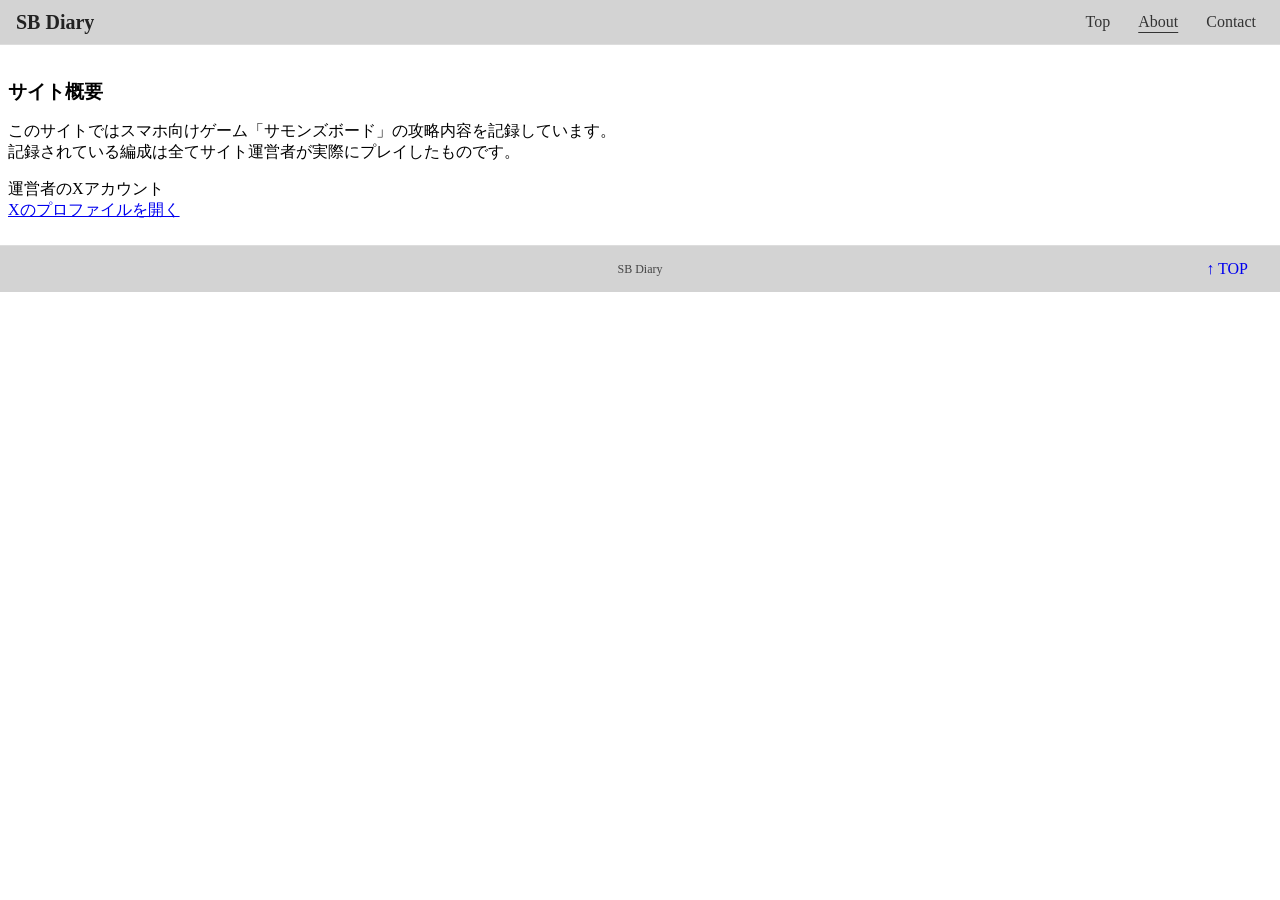
==== about.html @ 4b9c4da1 "Add files via upload" ====
<!DOCTYPE html>
<html lang="ja">
<head>
  <meta charset="UTF-8">
  <meta name="viewport" content="width=device-width, initial-scale=1">
  <link rel="stylesheet" href="./style.css">

  <title>SB Diary</title>

</head>
<body>
  <header class="site-header" id="top" tabindex="-1">
    <h3 class="site-title">
      <a href="./index.html">SB Diary</a>
    </h3>

    <nav class="site-nav" aria-label="メインナビゲーション">
      <ul>
        <li><a href="./index.html">Top</a></li>
        <li><a href="./about.html" aria-current="page">About</a></li>
        <li><a href="./contact.html">Contact</a></li>
      </ul>
    </nav>
  </header>
  <main class="main-background">
    <h3>サイト概要</h3>
    <p>
      このサイトではスマホ向けゲーム「サモンズボード」の攻略内容を記録しています。<br>
      記録されている編成は全てサイト運営者が実際にプレイしたものです。<br>
    </p>
    <p>
      運営者のXアカウント<br>
      <a href="https://x.com/TimeWarp151" target="_blank">Xのプロファイルを開く</a>
    </p>
  </main>
  <footer class="site-footer">
    <small class="site-footer-title">SB Diary</small>
    <a class="back-to-top" href="#top" aria-label="ページの先頭に戻る">↑ TOP</a>
  </footer>
</body>
</html>
---- style.css ----
html {
  scroll-behavior: smooth;
}

body {
  margin: 0;
}

@media (prefers-reduced-motion: reduce) {
  html {
    scroll-behavior: auto;
  }
}

h1, h2, h3 {
  margin-bottom: 5px;
  margin-top: 10px;
}

main {
  padding: 1.5em 8px 8px;
}

/*
.main-background {
	background-size: 8px 8px;
	background-repeat: repeat;
	background-image:
		repeating-conic-gradient(from 0deg,
		#ffffff 0deg 90deg,
		#dfdfdf 90deg 180deg);
}
*/

table {
    border-collapse: collapse;
    max-width: 100%;
    width: 100%; /* 画面幅を100%に固定 */
}

td {
    border-bottom: 2px solid #202020;
    border-left: none;
    border-right: none;
    font-size: clamp(0.5em, 1vw, 1em);
    padding: 3px;
    text-align: left;
}

td > details[open] {
background-color: #ccffff;
display: block;
}

td > details[open]::before {
content: "";
position: absolute;
inset: 0;
z-index: -1;
}

td > details[open] > summary {
background-color: #66ffff;
}

td > details > summary {
cursor: pointer;
}

td:first-child { padding-left: 12px; }

td:nth-child(n+5) { text-align: center; }

th {
    background-color: #404040;
    border-bottom: 2px solid #202020;
    border-left: none;
    border-right: none;
    border-top: 2px solid #202020;
    color: #ffffff;
    font-size: clamp(0.5em, 1vw, 1em);
    padding: 3px;
    text-align: center;
    white-space: nowrap;
}

tr:nth-child(odd of :not([none])) {
    background-color: #ffffff;
}

tr:nth-child(even of :not([none])) {
    background-color: #d3d3d3;
}

#keyword {
    font-size: 16px;
}

.site-header {
  display: flex;
  align-items: center;
  justify-content: space-between;
  flex-wrap: wrap;
  gap: 0 24px;
  padding: 0 16px;
  background-color: #d3d3d3;
  border-bottom: 1px solid #ddd;
}

.site-title {
  margin: 0;
  font-size: 1.25rem;
}

.site-title a {
  color: #222;
  text-decoration: none;
}

.site-nav ul {
  display: flex;
  flex-wrap: wrap;
  justify-content: flex-end;
  gap: 4px 12px;
  margin: 0;
  padding: 0;
  list-style: none;
}

.site-nav a {
  display: inline-flex;
  align-items: center;
  justify-content: center;
  min-height: 44px;
  padding: 0 8px;
  color: #333;
  text-decoration: none;
}

.site-nav a:hover,
.site-nav a[aria-current="page"] {
  text-decoration: underline;
  text-underline-offset: 5px;
}

.site-header a:focus-visible {
  outline: 2px solid #0066cc;
  outline-offset: 3px;
}

.site-footer {
  display: grid;
  grid-template-columns: minmax(0, 1fr) auto minmax(0, 1fr);
  align-items: center;
  justify-content: space-between;
  flex-wrap: wrap;
  gap: 8px 16px;
  padding: 12px 16px;
  border-top: 1px solid #ddd;
  background-color: #d3d3d3;
  color: #444;
}

.site-footer-title {
  grid-column: 2;
  font-size: 0.75rem;
}

.back-to-top {
  display: inline-flex;
  align-items: center;
  justify-content: center;
  box-sizing: border-box;
  margin-left: auto;
  min-width: 22px;
  min-height: 22px;
  padding: 0 16px;
  border-radius: 6px;
  /* background-color: #404040; */
  /* color: #fff; */
  text-decoration: none;
}

.back-to-top:hover {
  background-color: #b1b1b1;
}

.back-to-top:focus-visible {
  outline: 2px solid #0066cc;
  outline-offset: 3px;
}

@media screen and (max-width: 1179px) {

    /*
    h1 {
        font-size: 1.4em;
    }

    h2 {
        font-size: 1.2em;
    }

    h3 {
        font-size: 1.0em;
    }
    */

    table {
        font-size: 1.2em;
        table-layout: fixed;
        width: 100%;
    }

    td {
        display: flex;
        flex-wrap: nowrap;
        font-size: 0.7em;
        justify-content: space-between;
        text-align: left;
    }

    td:before {
        content: attr(data-label);
        flex: 1;
        font-weight: bold;
        white-space: nowrap;
    }

    td:first-child {
        background-color: #606060;
        color: white;
        font-size: 0.8em;
        font-weight: bold;
        text-align: left;
    }

    td:nth-child(even) {
        background-color: #f3f3f3;
    }

    th{
        font-size: 0.9em;
    }

    thead {
        display: none;
        font-size: 0.8em;
    }

    tr {
        width: 100%;
        margin-bottom: 10px;
    }

    .table-container {
        width: 100%;
        overflow-x: auto;
    }
}

@media screen and (max-width: 480px) {
  .site-nav {
    width: 100%;
  }
}
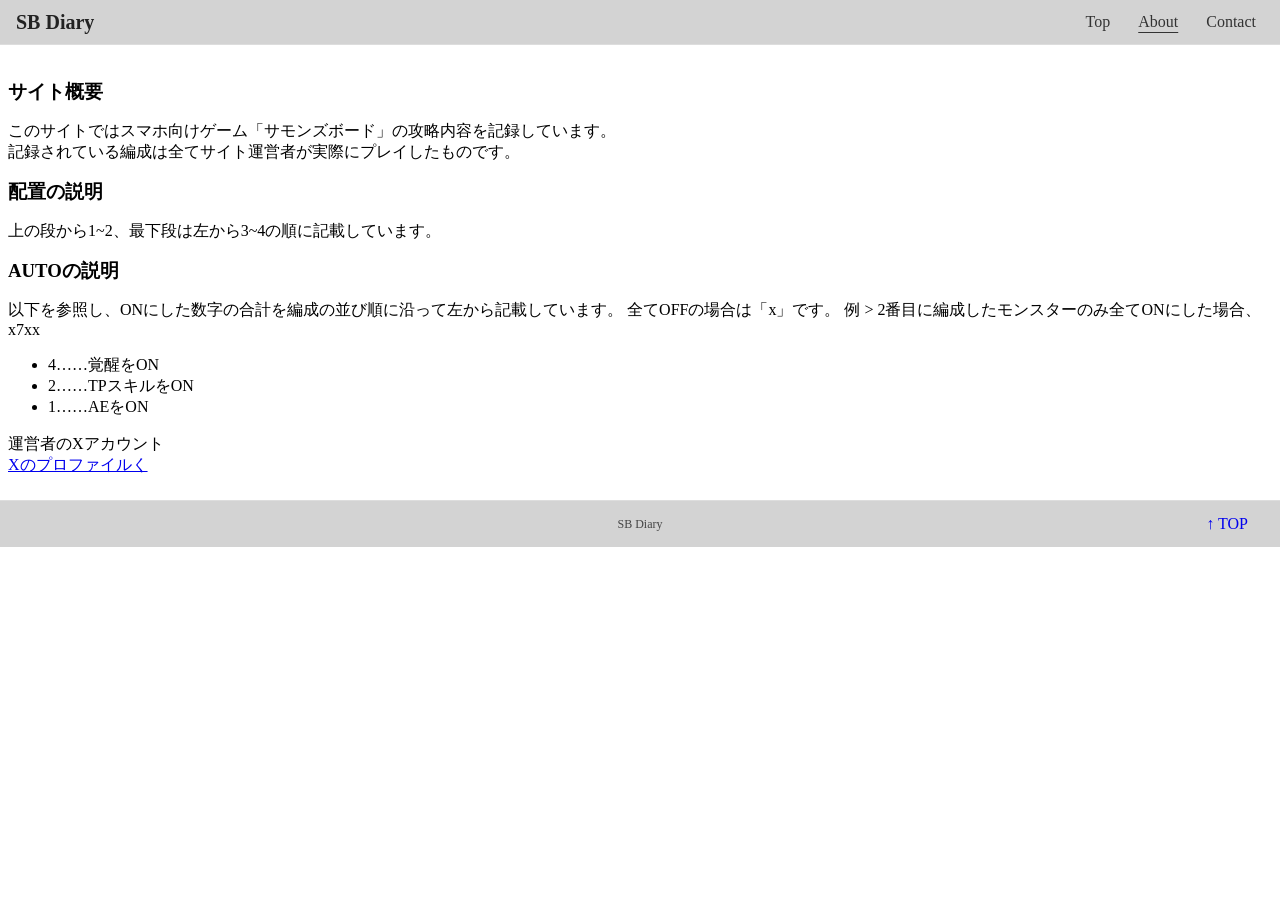
==== commit b2dbfc59: "Add files via upload" ====
--- a/about.html
+++ b/about.html
@@ -28,9 +28,26 @@
       このサイトではスマホ向けゲーム「サモンズボード」の攻略内容を記録しています。<br>
       記録されている編成は全てサイト運営者が実際にプレイしたものです。<br>
     </p>
+    <h3>配置の説明</h3>
+    <p>
+      上の段から1~2、最下段は左から3~4の順に記載しています。
+    </p>
+
+    <h3>AUTOの説明</h3>
+    <p>
+      以下を参照し、ONにした数字の合計を編成の並び順に沿って左から記載しています。
+      全てOFFの場合は「x」です。
+      例&nbsp;>&nbsp;2番目に編成したモンスターのみ全てONにした場合、x7xx 
+      <ul>
+        <li>4……覚醒をON</li>
+        <li>2……TPスキルをON</li>
+        <li>1……AEをON</li>
+      </ul>
+    </p>
+
     <p>
       運営者のXアカウント<br>
-      <a href="https://x.com/TimeWarp151" target="_blank">Xのプロファイルを開く</a>
+      <a href="https://x.com/TimeWarp151" target="_blank">Xのプロファイルく</a>
     </p>
   </main>
   <footer class="site-footer">
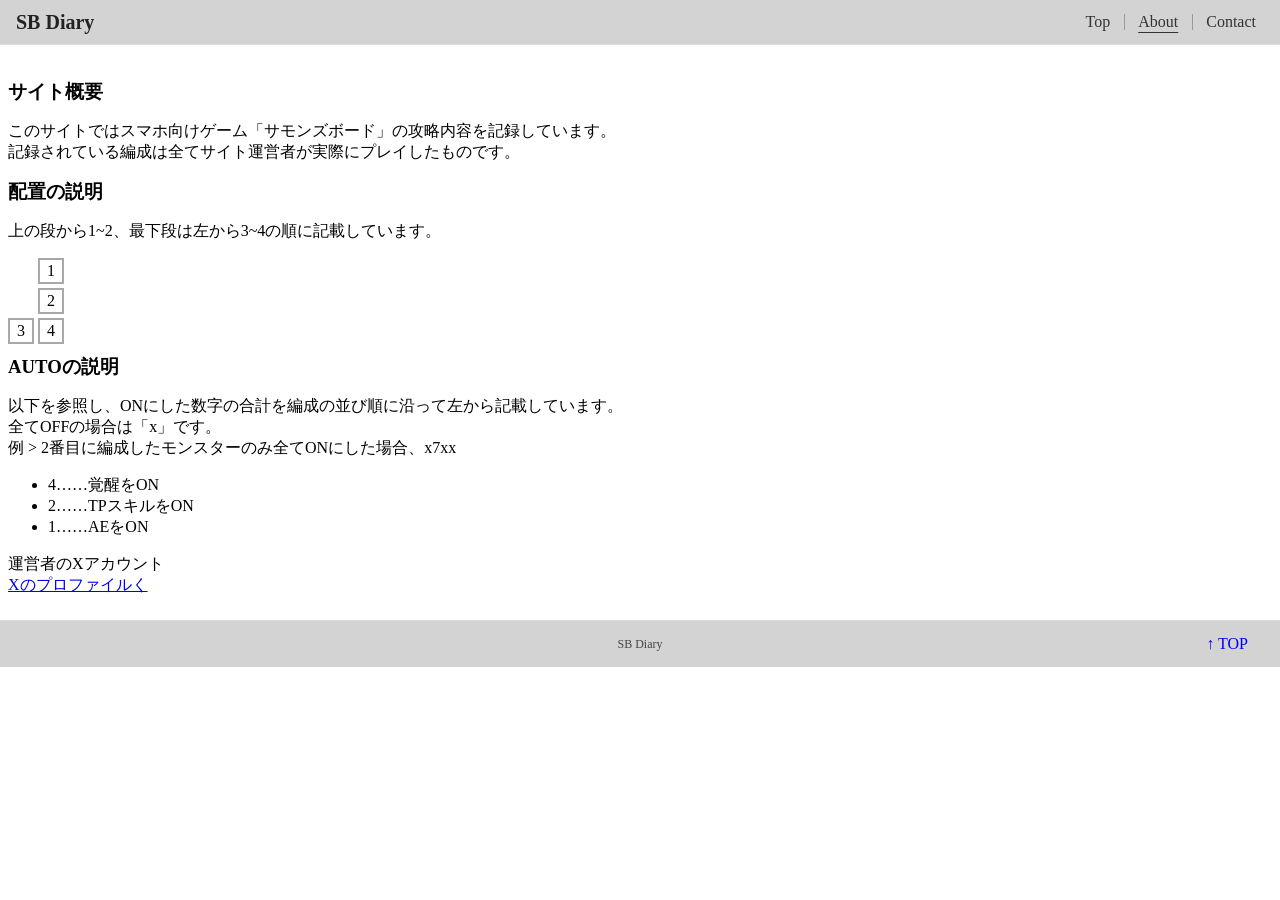
==== commit b117cf5a: "Add files via upload" ====
--- a/about.html
+++ b/about.html
@@ -32,11 +32,19 @@
     <p>
       上の段から1~2、最下段は左から3~4の順に記載しています。
     </p>
+    <div class="grid-container">
+      <div class="square"></div>
+      <div class="square">1</div>
+      <div class="square"></div>
+      <div class="square">2</div>
+      <div class="square">3</div>
+      <div class="square">4</div>
+    </div>
 
     <h3>AUTOの説明</h3>
     <p>
-      以下を参照し、ONにした数字の合計を編成の並び順に沿って左から記載しています。
-      全てOFFの場合は「x」です。
+      以下を参照し、ONにした数字の合計を編成の並び順に沿って左から記載しています。<br>
+      全てOFFの場合は「x」です。<br>
       例&nbsp;>&nbsp;2番目に編成したモンスターのみ全てONにした場合、x7xx 
       <ul>
         <li>4……覚醒をON</li>
--- a/style.css
+++ b/style.css
@@ -32,6 +32,148 @@
 		#dfdfdf 90deg 180deg);
 }
 */
+#keyword {
+  padding: 4px 6px;
+}
+
+
+#count {
+  font-size: 0.75rem;
+}
+
+.results-toolbar {
+  display: flex;
+  align-items: center;
+  justify-content: space-between;
+  gap: 12px;
+  margin: 16px 0;
+}
+
+.details-controls {
+  display: flex;
+  align-items: center;
+  font-size: 0.75rem;
+  gap: 6px;
+  flex-shrink: 0;
+  margin-left: auto;
+}
+
+/* キーボードで操作できる状態を保って隠す */
+.auto-filter input {
+  position: absolute;
+  width: 1px;
+  height: 1px;
+  margin: -1px;
+  padding: 0;
+  overflow: hidden;
+  clip-path: inset(50%);
+}
+
+.auto-filter {
+  display: inline-flex;
+  align-items: center;
+  gap: 8px;
+  position: relative;
+  font-size: 0.75rem;
+  white-space: nowrap;
+  cursor: pointer;
+}
+
+.toggle-track {
+  position: relative;
+  width: 36px;
+  height: 20px;
+  flex-shrink: 0;
+  border-radius: 10px;
+  background-color: #777;
+}
+
+.toggle-track::before {
+  content: "";
+  position: absolute;
+  top: 2px;
+  left: 2px;
+  width: 16px;
+  height: 16px;
+  border-radius: 50%;
+  background-color: #fff;
+}
+
+.auto-filter input:checked + .toggle-track {
+  background-color: #0066cc;
+}
+
+.auto-filter input:checked + .toggle-track::before {
+  transform: translateX(16px);
+}
+
+.auto-filter input:focus-visible + .toggle-track {
+  outline: 2px solid #0066cc;
+  outline-offset: 3px;
+}
+
+.details-controls button {
+  border: 2px solid #434343;
+  border-radius: 5px;
+  /* border-radius: 999px; */
+  font-size: 0.75rem;
+  padding: 5px 10px;
+  cursor: pointer;
+  width: 6em;
+}
+
+.details-controls button[aria-pressed="true"] {
+  background-color: #404040;
+  color: #fff;
+}
+
+.tooltip {
+  position: relative;
+  display: inline-block;
+}
+
+.tooltip-trigger {
+  padding: 0;
+  border: 0;
+  background: transparent;
+  color: inherit;
+  font: inherit;
+  cursor: pointer;
+  text-decoration: underline dotted;
+  text-underline-offset: 3px;
+}
+
+.tooltip-text {
+  display: none;
+  position: absolute;
+  top: 100%;
+  right: 0;
+  z-index: 10;
+  box-sizing: border-box;
+  width: min(20rem, calc(100vw - 32px));
+  max-height: 50vh;
+  overflow-y: auto;
+  padding: 10px 12px;
+  border-radius: 6px;
+  background-color: #333;
+  color: #fff;
+  font-size: 0.875rem;
+  font-weight: normal;
+  line-height: 1.6;
+  text-align: left;
+  white-space: pre-wrap;
+  overflow-wrap: anywhere;
+  box-shadow: 0 2px 8px #0003;
+}
+
+.tooltip-trigger[aria-expanded="true"] + .tooltip-text {
+  display: block;
+}
+
+.tooltip-trigger:focus-visible {
+  outline: 2px solid #0066cc;
+  outline-offset: 3px;
+}
 
 table {
     border-collapse: collapse;
@@ -128,6 +270,21 @@
   list-style: none;
 }
 
+.site-nav li {
+  position: relative;
+}
+
+.site-nav li + li::before {
+  content: "";
+  position: absolute;
+  left: -6px;
+  top: 50%;
+  transform: translateY(-50%);
+  width: 1px;
+  height: 1em;
+  background-color: #999;
+}
+
 .site-nav a {
   display: inline-flex;
   align-items: center;
@@ -191,7 +348,43 @@
   outline-offset: 3px;
 }
 
+
+.grid-container {
+  display: grid;
+  grid-template-columns: repeat(2, 26px);
+  gap: 4px;
+}
+
+.square {
+  display: grid;
+  place-items: center;
+  width: 26px;
+  aspect-ratio: 1 / 1;
+  box-sizing: border-box;
+}
+
+/* 右側の3個 */
+.square:nth-child(2n) {
+  border: 2px solid #a8a8a8;
+}
+
+/* 最下段の2個 */
+.square:nth-last-child(-n+2) {
+  border: 2px solid #a8a8a8;
+}
+
+
 @media screen and (max-width: 1179px) {
+
+    /* 横スクロール領域で吹き出しが切れないよう、画面下部に表示 */
+    .tooltip-text {
+        position: fixed;
+        top: auto;
+        right: 16px;
+        bottom: 16px;
+        left: 16px;
+        width: auto;
+    }
 
     /*
     h1 {
@@ -261,7 +454,33 @@
 }
 
 @media screen and (max-width: 480px) {
+  .site-header {
+    flex-wrap: nowrap;
+    gap: 8px;
+    padding: 0 8px;
+  }
+
+  .site-title {
+    font-size: clamp(1rem, 4vw, 1.125rem);
+    white-space: nowrap;
+  }
+
   .site-nav {
-    width: 100%;
-  }
-}
+    flex: 0 0 auto;
+    font-size: clamp(0.75rem, 3vw, 0.875rem);
+  }
+
+  .site-nav ul {
+    flex-wrap: nowrap;
+    gap: 8px;
+  }
+
+  .site-nav li + li::before {
+    left: -4px;
+  }
+
+  .site-nav a {
+    padding: 0 4px;
+    white-space: nowrap;
+  }
+}
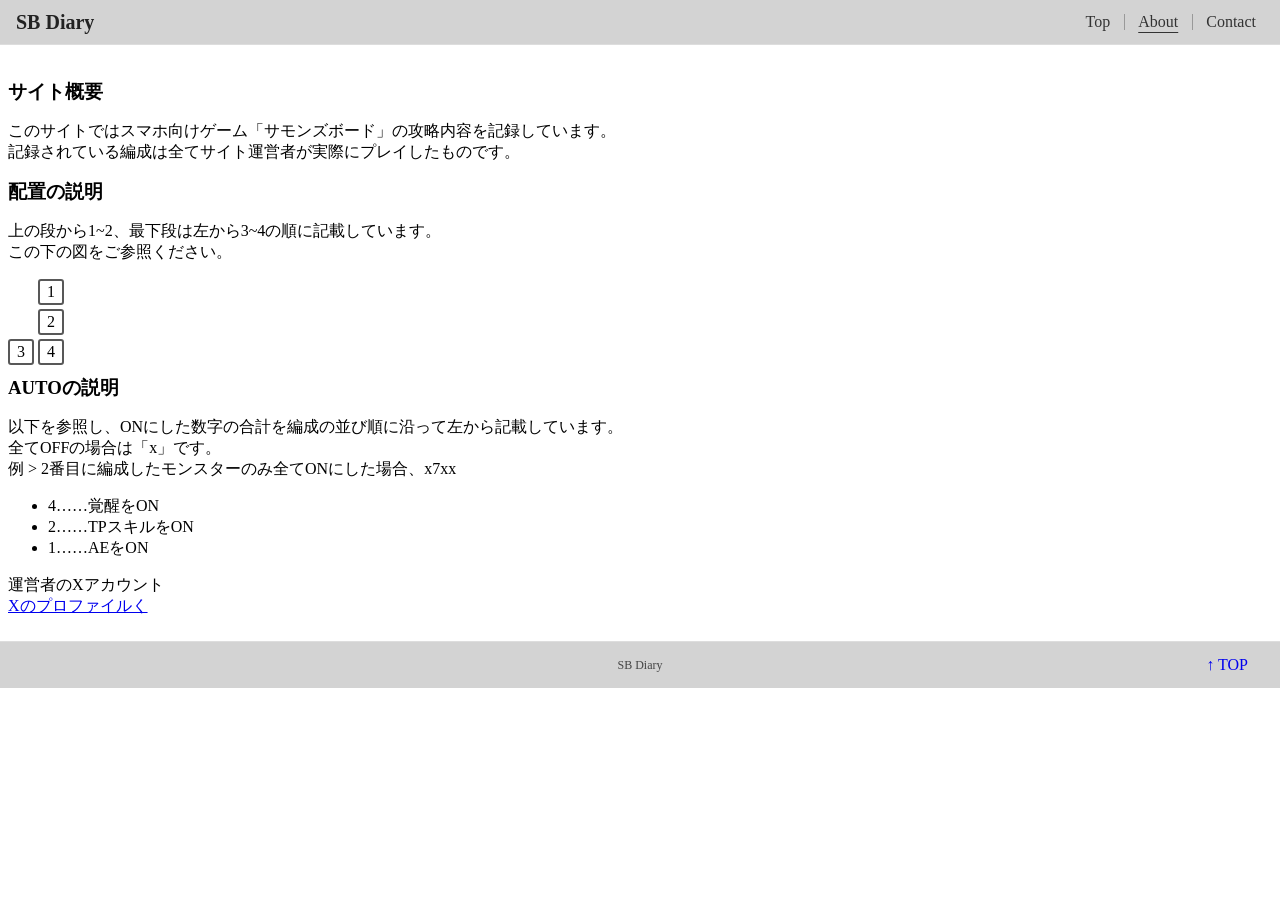
==== commit 30db65a4: "Add files via upload" ====
--- a/about.html
+++ b/about.html
@@ -30,7 +30,8 @@
     </p>
     <h3>配置の説明</h3>
     <p>
-      上の段から1~2、最下段は左から3~4の順に記載しています。
+      上の段から1~2、最下段は左から3~4の順に記載しています。<br>
+      この下の図をご参照ください。
     </p>
     <div class="grid-container">
       <div class="square"></div>
--- a/style.css
+++ b/style.css
@@ -365,12 +365,14 @@
 
 /* 右側の3個 */
 .square:nth-child(2n) {
-  border: 2px solid #a8a8a8;
+  border: 2px solid #585858;
+  border-radius: 3px;
 }
 
 /* 最下段の2個 */
 .square:nth-last-child(-n+2) {
-  border: 2px solid #a8a8a8;
+  border: 2px solid #585858;
+  border-radius: 3px;
 }
 
 
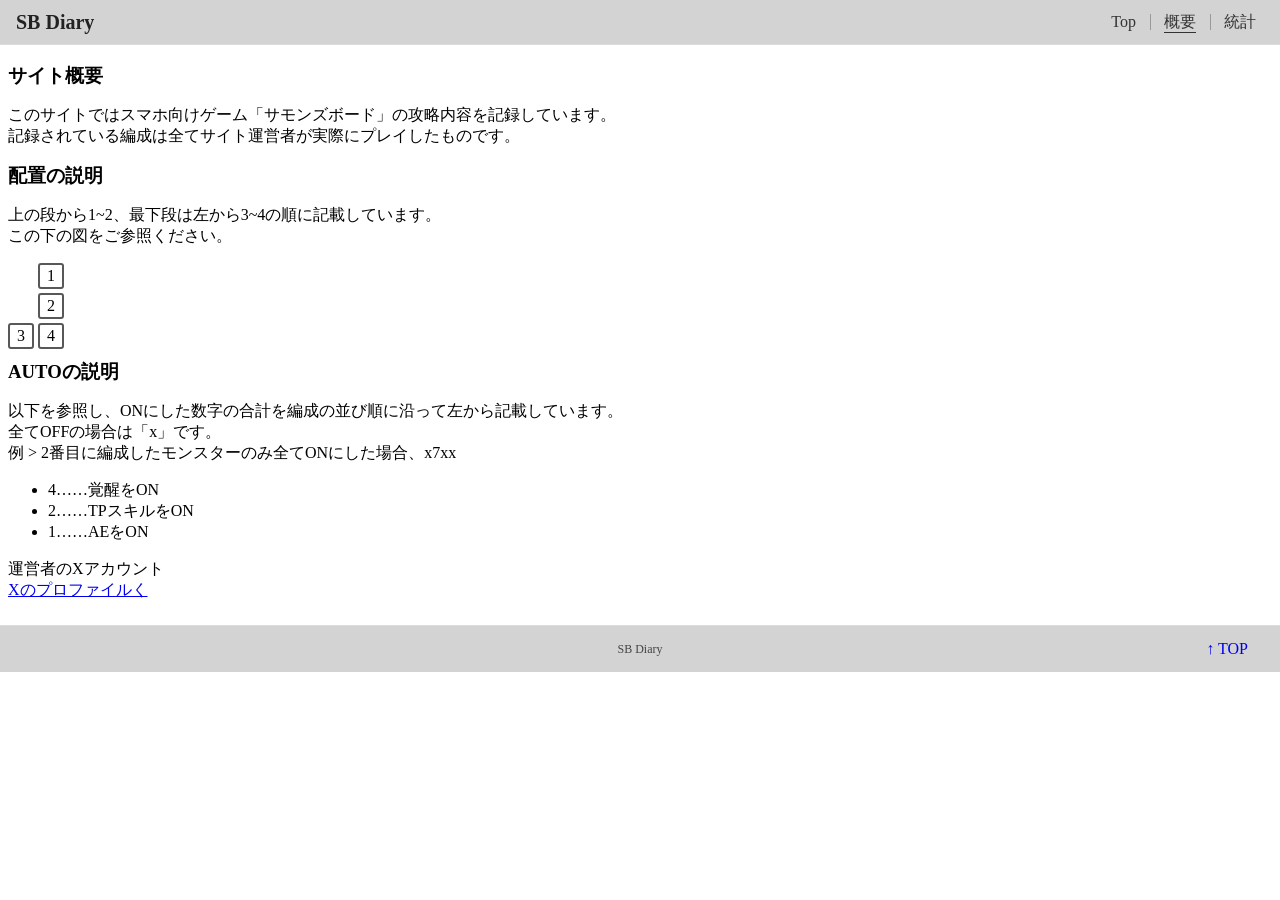
==== commit 4cd801ca: "Add files via upload" ====
--- a/about.html
+++ b/about.html
@@ -17,8 +17,8 @@
     <nav class="site-nav" aria-label="メインナビゲーション">
       <ul>
         <li><a href="./index.html">Top</a></li>
-        <li><a href="./about.html" aria-current="page">About</a></li>
-        <li><a href="./contact.html">Contact</a></li>
+        <li><a href="./about.html" aria-current="page">概要</a></li>
+        <li><a href="./statistics.html">統計</a></li>
       </ul>
     </nav>
   </header>
--- a/style.css
+++ b/style.css
@@ -19,7 +19,7 @@
 }
 
 main {
-  padding: 1.5em 8px 8px;
+  padding: 8px 8px;
 }
 
 /*
@@ -181,6 +181,42 @@
     width: 100%; /* 画面幅を100%に固定 */
 }
 
+.statistics-table {
+    max-width: 60rem;
+    table-layout: fixed;
+    /* margin-inline: auto; */
+}
+
+.statistics-table th,
+.statistics-table td {
+    font-size: 0.875rem;
+    padding: 4px 16px;
+}
+
+.statistics-table th:first-child,
+.statistics-table th:nth-child(n+3) {
+    box-sizing: border-box;
+    width: 6rem;
+    text-align: center;
+    white-space: nowrap;
+}
+
+.statistics-table td:first-child,
+.statistics-table td:nth-child(n+3) {
+    box-sizing: border-box;
+    width: 6rem;
+    text-align: right;
+    white-space: nowrap;
+}
+
+.statistics-table th[scope="col"] {
+    white-space: normal;
+}
+
+.statistics-table td:nth-child(2) {
+    overflow-wrap: anywhere;
+}
+
 td {
     border-bottom: 2px solid #202020;
     border-left: none;
@@ -388,27 +424,13 @@
         width: auto;
     }
 
-    /*
-    h1 {
-        font-size: 1.4em;
-    }
-
-    h2 {
-        font-size: 1.2em;
-    }
-
-    h3 {
-        font-size: 1.0em;
-    }
-    */
-
-    table {
+    table.index-table {
         font-size: 1.2em;
         table-layout: fixed;
         width: 100%;
     }
 
-    td {
+    td.index-table {
         display: flex;
         flex-wrap: nowrap;
         font-size: 0.7em;
@@ -423,7 +445,7 @@
         white-space: nowrap;
     }
 
-    td:first-child {
+    td.index-table:first-child {
         background-color: #606060;
         color: white;
         font-size: 0.8em;
@@ -431,20 +453,20 @@
         text-align: left;
     }
 
-    td:nth-child(even) {
+    td.index-table:nth-child(even) {
         background-color: #f3f3f3;
     }
 
-    th{
+    th.index-table{
         font-size: 0.9em;
     }
 
-    thead {
+    thead.index-table {
         display: none;
         font-size: 0.8em;
     }
 
-    tr {
+    tr.index-table {
         width: 100%;
         margin-bottom: 10px;
     }
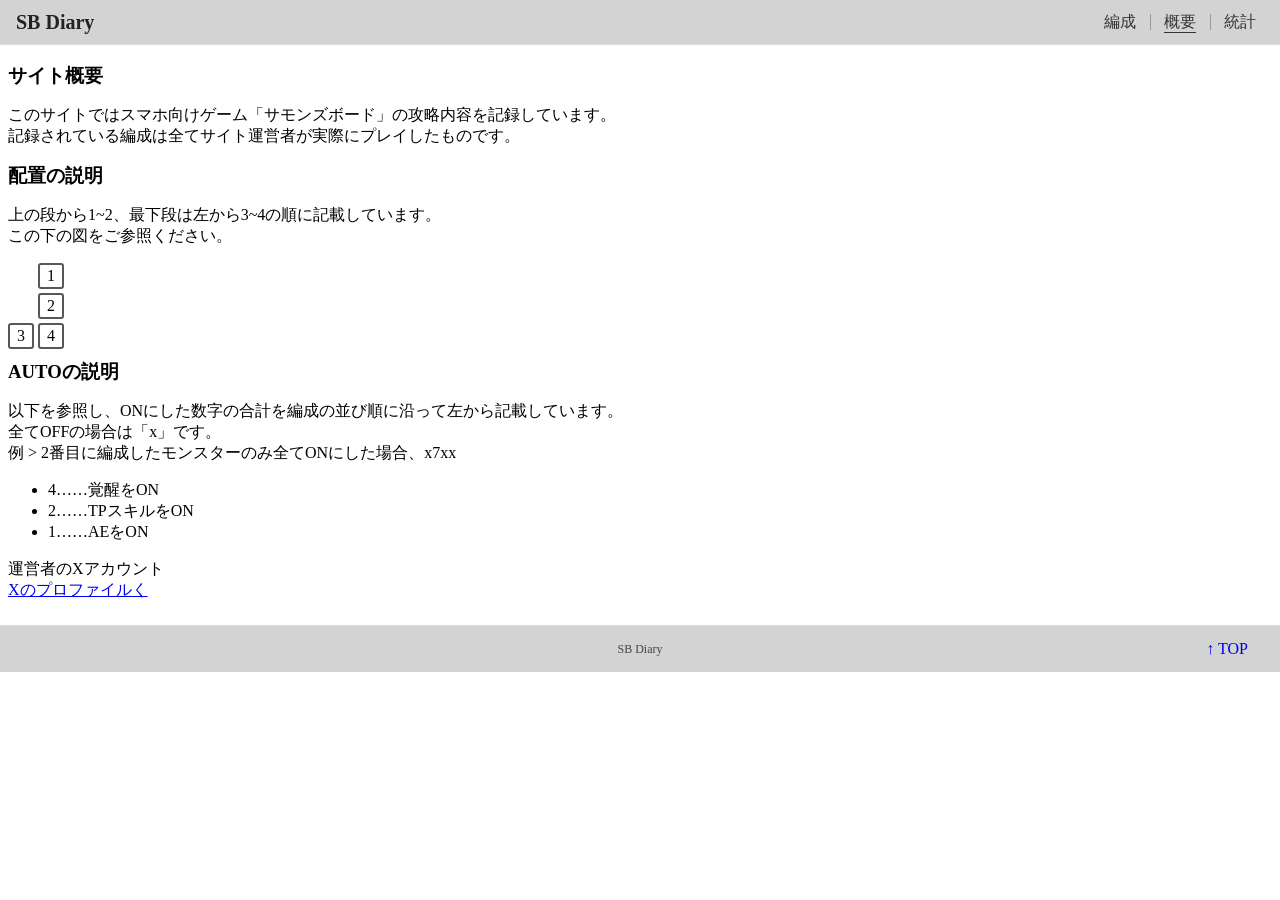
==== commit 79c57f33: "Add files via upload" ====
--- a/about.html
+++ b/about.html
@@ -16,7 +16,7 @@
 
     <nav class="site-nav" aria-label="メインナビゲーション">
       <ul>
-        <li><a href="./index.html">Top</a></li>
+        <li><a href="./index.html">編成</a></li>
         <li><a href="./about.html" aria-current="page">概要</a></li>
         <li><a href="./statistics.html">統計</a></li>
       </ul>
--- a/style.css
+++ b/style.css
@@ -22,20 +22,9 @@
   padding: 8px 8px;
 }
 
-/*
-.main-background {
-	background-size: 8px 8px;
-	background-repeat: repeat;
-	background-image:
-		repeating-conic-gradient(from 0deg,
-		#ffffff 0deg 90deg,
-		#dfdfdf 90deg 180deg);
-}
-*/
 #keyword {
   padding: 4px 6px;
 }
-
 
 #count {
   font-size: 0.75rem;
@@ -187,6 +176,20 @@
     /* margin-inline: auto; */
 }
 
+.statistics-targets {
+    display: flex;
+    align-items: center;
+    flex-wrap: wrap;
+    gap: 8px 16px;
+    margin-block: 16px;
+}
+
+.statistics-targets label {
+    white-space: nowrap;
+    -webkit-user-select: none;
+    user-select: none;
+}
+
 .statistics-table th,
 .statistics-table td {
     font-size: 0.875rem;
@@ -196,17 +199,31 @@
 .statistics-table th:first-child,
 .statistics-table th:nth-child(n+3) {
     box-sizing: border-box;
-    width: 6rem;
     text-align: center;
     white-space: nowrap;
+  }
+  
+.statistics-table th:first-child {
+  width: 4rem;
+}
+
+.statistics-table th:nth-child(n+3) {
+  width: 8rem;
 }
 
 .statistics-table td:first-child,
 .statistics-table td:nth-child(n+3) {
-    box-sizing: border-box;
-    width: 6rem;
-    text-align: right;
-    white-space: nowrap;
+  box-sizing: border-box;
+  text-align: right;
+  white-space: nowrap;
+}
+
+.statistics-table td:first-child {
+  width: 4rem;
+}
+
+.statistics-table td:nth-child(n+3) {
+  width: 8rem;
 }
 
 .statistics-table th[scope="col"] {
@@ -424,57 +441,6 @@
         width: auto;
     }
 
-    table.index-table {
-        font-size: 1.2em;
-        table-layout: fixed;
-        width: 100%;
-    }
-
-    td.index-table {
-        display: flex;
-        flex-wrap: nowrap;
-        font-size: 0.7em;
-        justify-content: space-between;
-        text-align: left;
-    }
-
-    td:before {
-        content: attr(data-label);
-        flex: 1;
-        font-weight: bold;
-        white-space: nowrap;
-    }
-
-    td.index-table:first-child {
-        background-color: #606060;
-        color: white;
-        font-size: 0.8em;
-        font-weight: bold;
-        text-align: left;
-    }
-
-    td.index-table:nth-child(even) {
-        background-color: #f3f3f3;
-    }
-
-    th.index-table{
-        font-size: 0.9em;
-    }
-
-    thead.index-table {
-        display: none;
-        font-size: 0.8em;
-    }
-
-    tr.index-table {
-        width: 100%;
-        margin-bottom: 10px;
-    }
-
-    .table-container {
-        width: 100%;
-        overflow-x: auto;
-    }
 }
 
 @media screen and (max-width: 480px) {
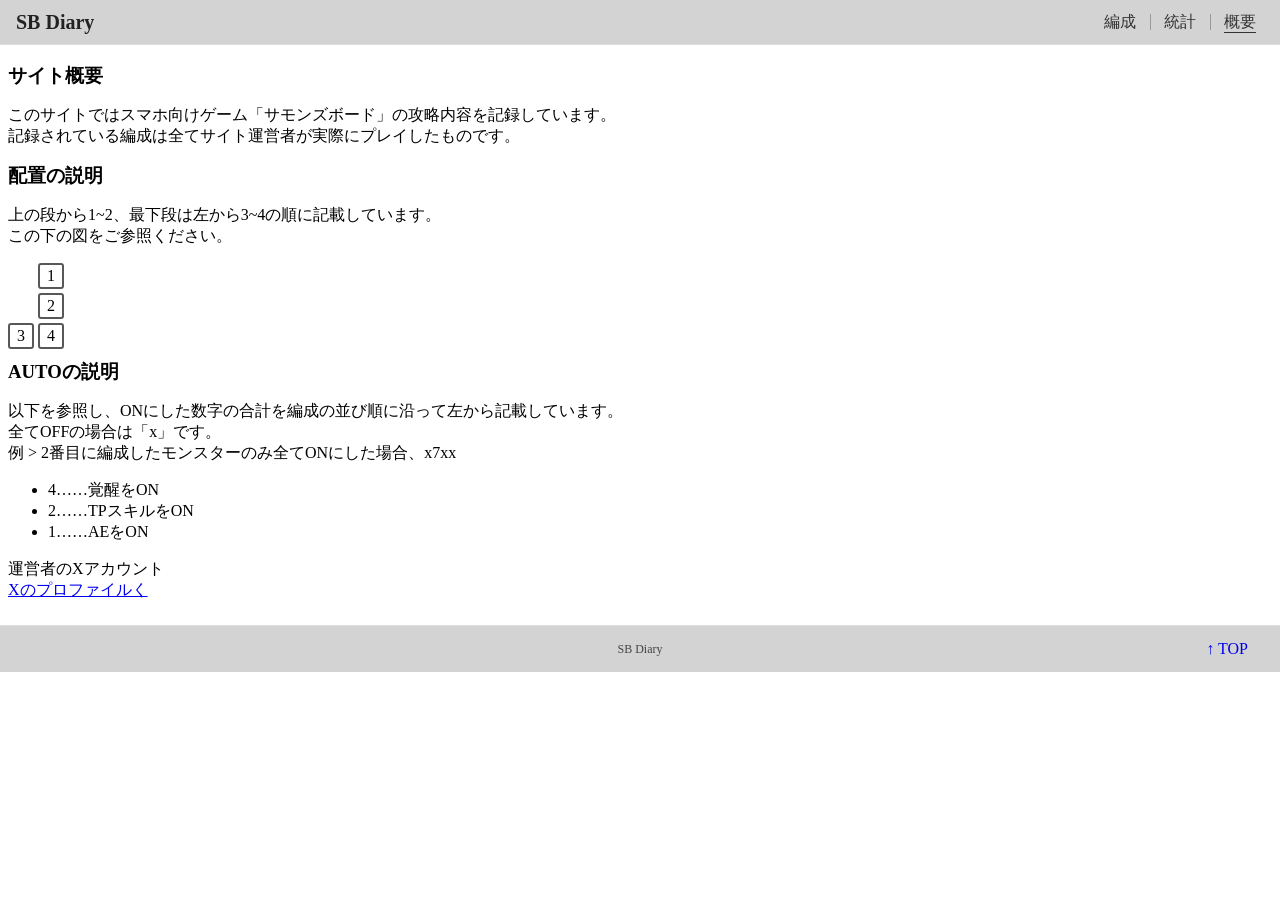
==== commit 8b322106: "Add files via upload" ====
--- a/about.html
+++ b/about.html
@@ -17,8 +17,9 @@
     <nav class="site-nav" aria-label="メインナビゲーション">
       <ul>
         <li><a href="./index.html">編成</a></li>
+        <li><a href="./statistics.html">統計</a></li>
+        <!-- <li><a href="./dungeon.html">ダンジョン</a></li> -->
         <li><a href="./about.html" aria-current="page">概要</a></li>
-        <li><a href="./statistics.html">統計</a></li>
       </ul>
     </nav>
   </header>
--- a/style.css
+++ b/style.css
@@ -19,6 +19,7 @@
 }
 
 main {
+  align-items: center;
   padding: 8px 8px;
 }
 
@@ -170,6 +171,10 @@
     width: 100%; /* 画面幅を100%に固定 */
 }
 
+.statistics-page {
+    font-size: 0.875rem;
+}
+
 .statistics-table {
     max-width: 60rem;
     table-layout: fixed;
@@ -192,7 +197,7 @@
 
 .statistics-table th,
 .statistics-table td {
-    font-size: 0.875rem;
+    font-size: 0.8125rem;
     padding: 4px 16px;
 }
 
@@ -208,7 +213,7 @@
 }
 
 .statistics-table th:nth-child(n+3) {
-  width: 8rem;
+  width: 6.5rem;
 }
 
 .statistics-table td:first-child,
@@ -223,7 +228,12 @@
 }
 
 .statistics-table td:nth-child(n+3) {
-  width: 8rem;
+  width: 6.5rem;
+}
+
+.statistics-table th:nth-child(n+3),
+.statistics-table td:nth-child(n+3) {
+    padding-inline: 8px;
 }
 
 .statistics-table th[scope="col"] {
@@ -232,6 +242,117 @@
 
 .statistics-table td:nth-child(2) {
     overflow-wrap: anywhere;
+}
+
+.statistics-table-container {
+    max-width: 100%;
+    overflow-x: auto;
+}
+
+.statistics-table-container:focus-visible {
+    outline: 2px solid #0066cc;
+    outline-offset: 2px;
+}
+
+.statistics-search {
+    display: flex;
+    align-items: center;
+    flex-wrap: wrap;
+    gap: 8px;
+}
+
+.statistics-search #keyword {
+    box-sizing: border-box;
+    max-width: 100%;
+    min-width: 0;
+    min-height: 1.4rem;
+}
+
+.statistics-dates {
+    display: flex;
+    align-items: center;
+    flex-wrap: wrap;
+    gap: 8px 16px;
+    margin-top: 16px;
+}
+
+.statistics-dates label {
+    display: inline-flex;
+    align-items: center;
+    gap: 8px;
+}
+
+.statistics-dates input,
+.statistics-dates button {
+    box-sizing: border-box;
+    max-width: 100%;
+    min-height: 36px;
+    font: inherit;
+}
+
+.statistics-dates input[aria-invalid="true"] {
+    outline: 2px solid #b00020;
+}
+
+#statistics-dates-help {
+    font-size: 0.8125rem;
+    line-height: 1.6;
+}
+
+.statistics-targets label {
+    display: inline-flex;
+    align-items: center;
+    min-height: 44px;
+    gap: 4px;
+    cursor: pointer;
+}
+
+@media screen and (max-width: 600px) {
+    .statistics-page {
+        font-size: 0.8125rem;
+    }
+
+    .statistics-table {
+        min-width: 18rem;
+    }
+
+    .statistics-table th,
+    .statistics-table td {
+        font-size: 0.75rem;
+        line-height: 1.5;
+        padding: 8px 4px;
+    }
+
+    .statistics-table th:nth-child(n+3),
+    .statistics-table td:nth-child(n+3) {
+        padding-inline: 4px;
+    }
+
+    .statistics-table th:first-child,
+    .statistics-table td:first-child {
+        width: 2.5rem;
+    }
+
+    .statistics-table th:nth-child(n+3),
+    .statistics-table td:nth-child(n+3) {
+        width: 4.5rem;
+    }
+
+    .statistics-search #keyword {
+        flex: 1 1 100%;
+        width: 100%;
+    }
+
+    .statistics-targets {
+        gap: 4px 12px;
+    }
+
+    .statistics-page #statistics-description,
+    .statistics-page #statistics-status {
+        font-size: 0.8125rem;
+        line-height: 1.6;
+        overflow-wrap: anywhere;
+    }
 }
 
 td {
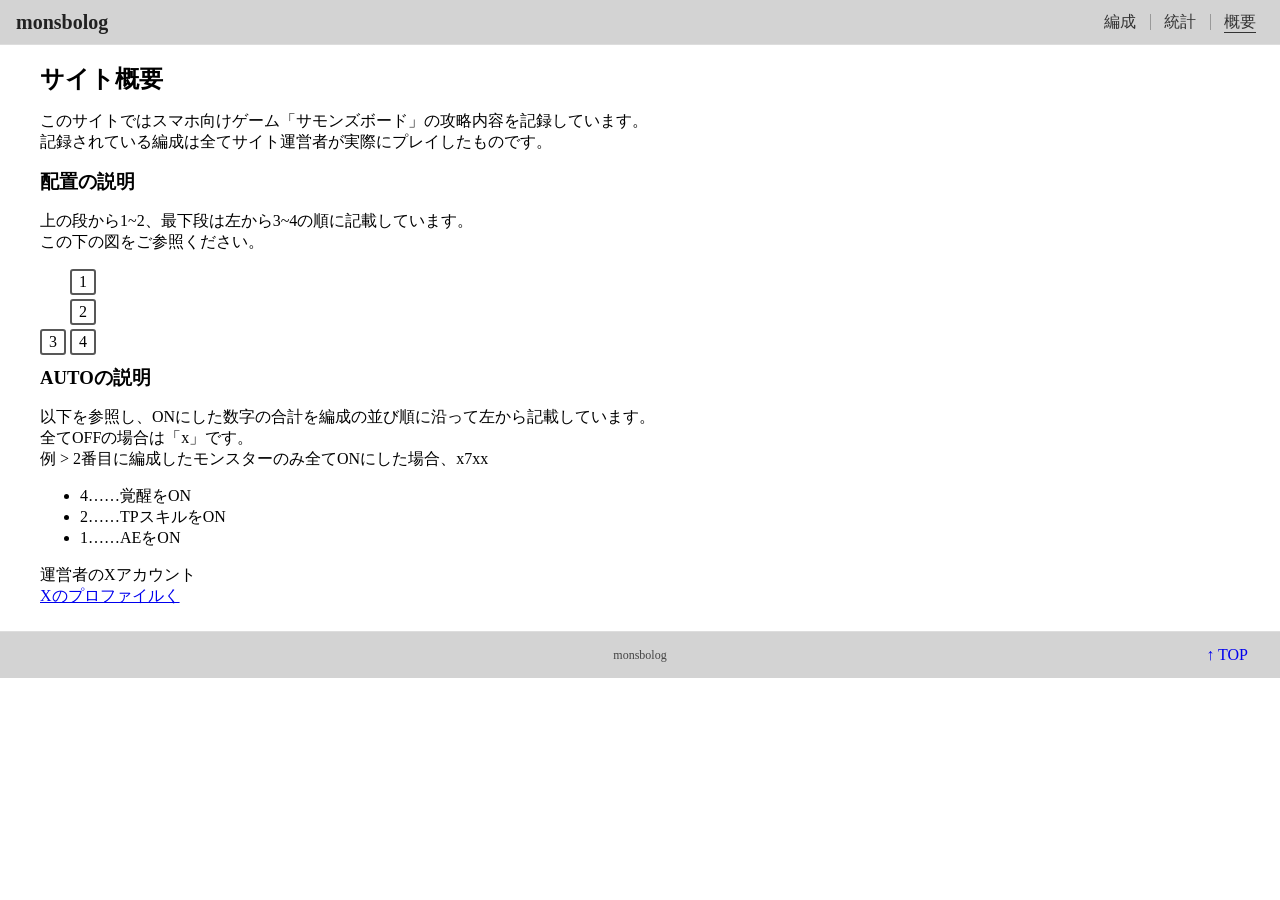
==== commit 62c13b85: "Add files via upload" ====
--- a/about.html
+++ b/about.html
@@ -5,13 +5,13 @@
   <meta name="viewport" content="width=device-width, initial-scale=1">
   <link rel="stylesheet" href="./style.css">
 
-  <title>SB Diary</title>
+  <title>monsbolog</title>
 
 </head>
 <body>
   <header class="site-header" id="top" tabindex="-1">
     <h3 class="site-title">
-      <a href="./index.html">SB Diary</a>
+      <a href="./index.html">monsbolog</a>
     </h3>
 
     <nav class="site-nav" aria-label="メインナビゲーション">
@@ -24,7 +24,8 @@
     </nav>
   </header>
   <main class="main-background">
-    <h3>サイト概要</h3>
+    <div class="container">
+    <h2>サイト概要</h2>
     <p>
       このサイトではスマホ向けゲーム「サモンズボード」の攻略内容を記録しています。<br>
       記録されている編成は全てサイト運営者が実際にプレイしたものです。<br>
@@ -59,9 +60,10 @@
       運営者のXアカウント<br>
       <a href="https://x.com/TimeWarp151" target="_blank">Xのプロファイルく</a>
     </p>
+  </div>
   </main>
   <footer class="site-footer">
-    <small class="site-footer-title">SB Diary</small>
+    <small class="site-footer-title">monsbolog</small>
     <a class="back-to-top" href="#top" aria-label="ページの先頭に戻る">↑ TOP</a>
   </footer>
 </body>
--- a/style.css
+++ b/style.css
@@ -21,6 +21,13 @@
 main {
   align-items: center;
   padding: 8px 8px;
+}
+
+.container {
+  width: 100%;
+  max-width: 1200px;
+  margin-left: auto;
+  margin-right: auto;
 }
 
 #keyword {
